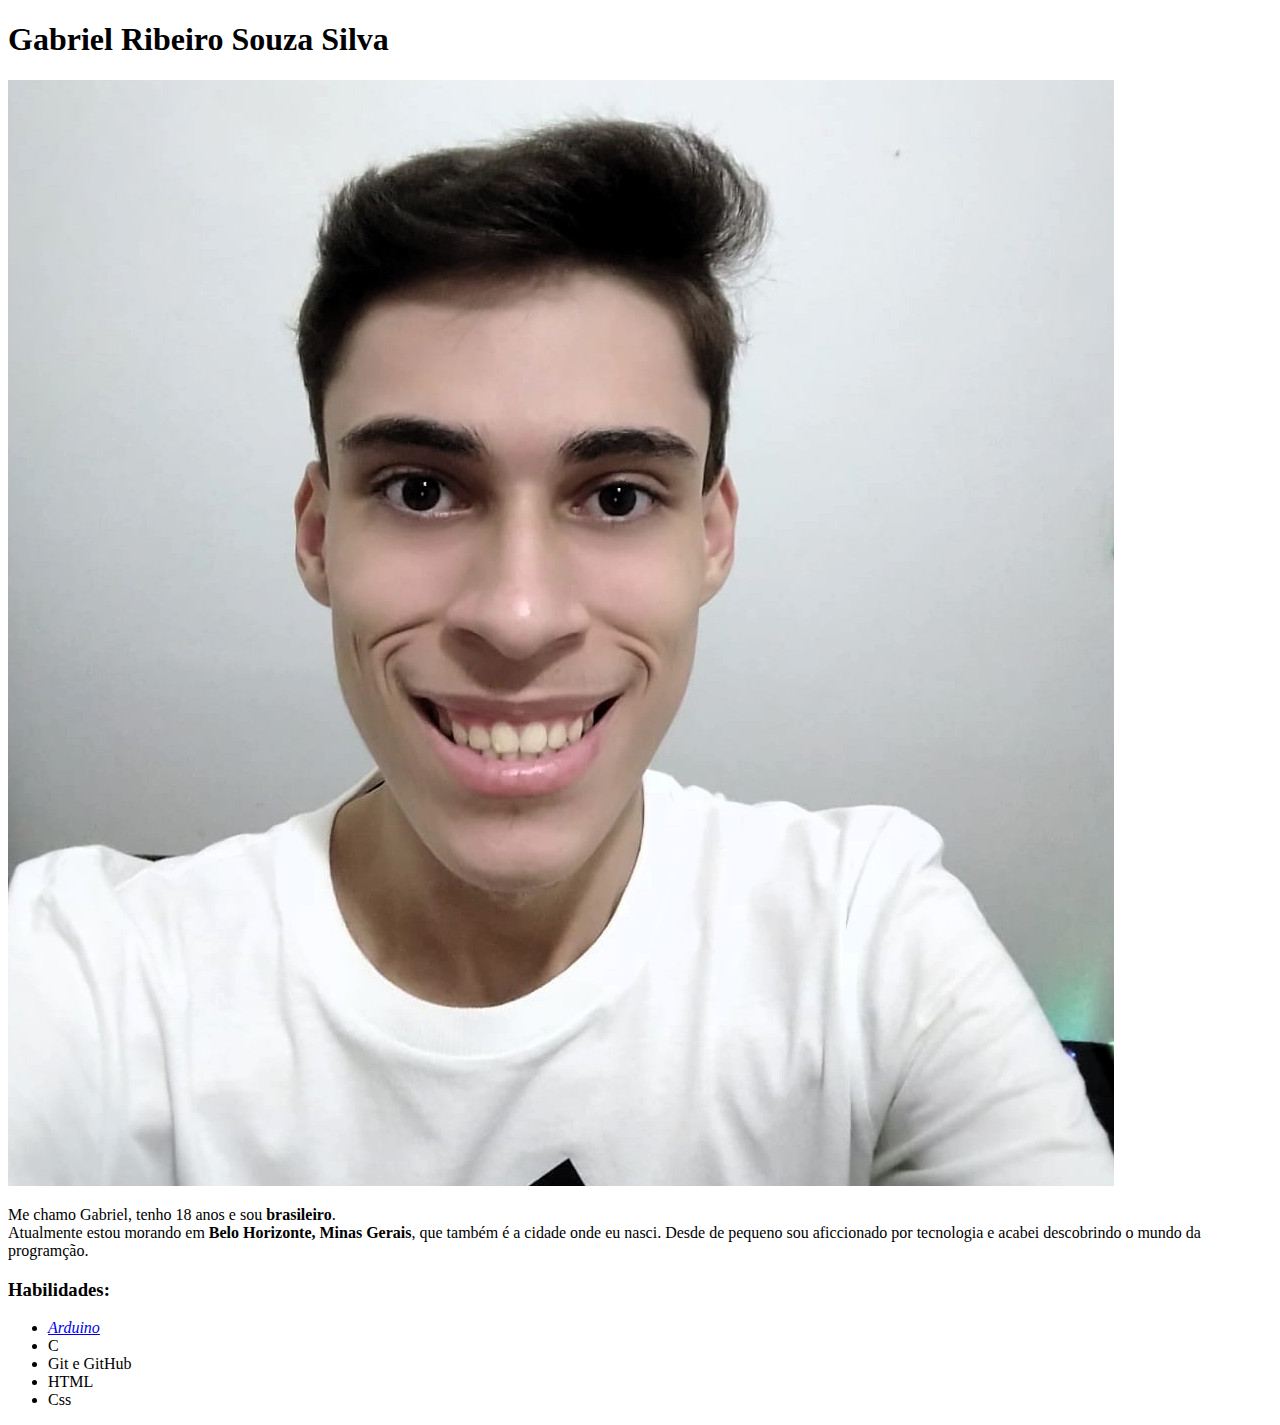
==== index.html @ 21121689 "Adicionando um link externo" ====
<!DOCTYPE html>
<html lang="pt-br">
<head>
    <meta charset="UTF-8">
    <meta http-equiv="X-UA-Compatible" content="IE=edge">
    <meta name="viewport" content="width=device-width, initial-scale=1.0">
    <title>Sobre Mim</title>
</head>
<body>
    <h1>Gabriel Ribeiro Souza Silva</h1>
    <a href="./Images/WhatsApp Image 2022-03-30 at 18.34.56.jpeg"><img src="./Images/WhatsApp Image 2022-03-30 at 18.34.56.jpeg" alt="Foto de Gabriel Sorrindo"></a>
    <p>
        Me chamo Gabriel, tenho 18 anos e sou <strong>brasileiro</strong>. <br>
        Atualmente estou morando em <strong>Belo Horizonte, Minas Gerais</strong>, que também é a cidade onde eu nasci. Desde de pequeno sou aficcionado por tecnologia e acabei descobrindo o mundo da programção.
    </p>
    <h3>Habilidades:</h3>
    <ul>
        <li><a href="https://blog.eletrogate.com/" target="_blank"><em>Arduino</em></a></li>
        <li>C</li>
        <li>Git e GitHub</li>
        <li>HTML</li>
        <li>Css</li>
    </ul>
</body>
</html>
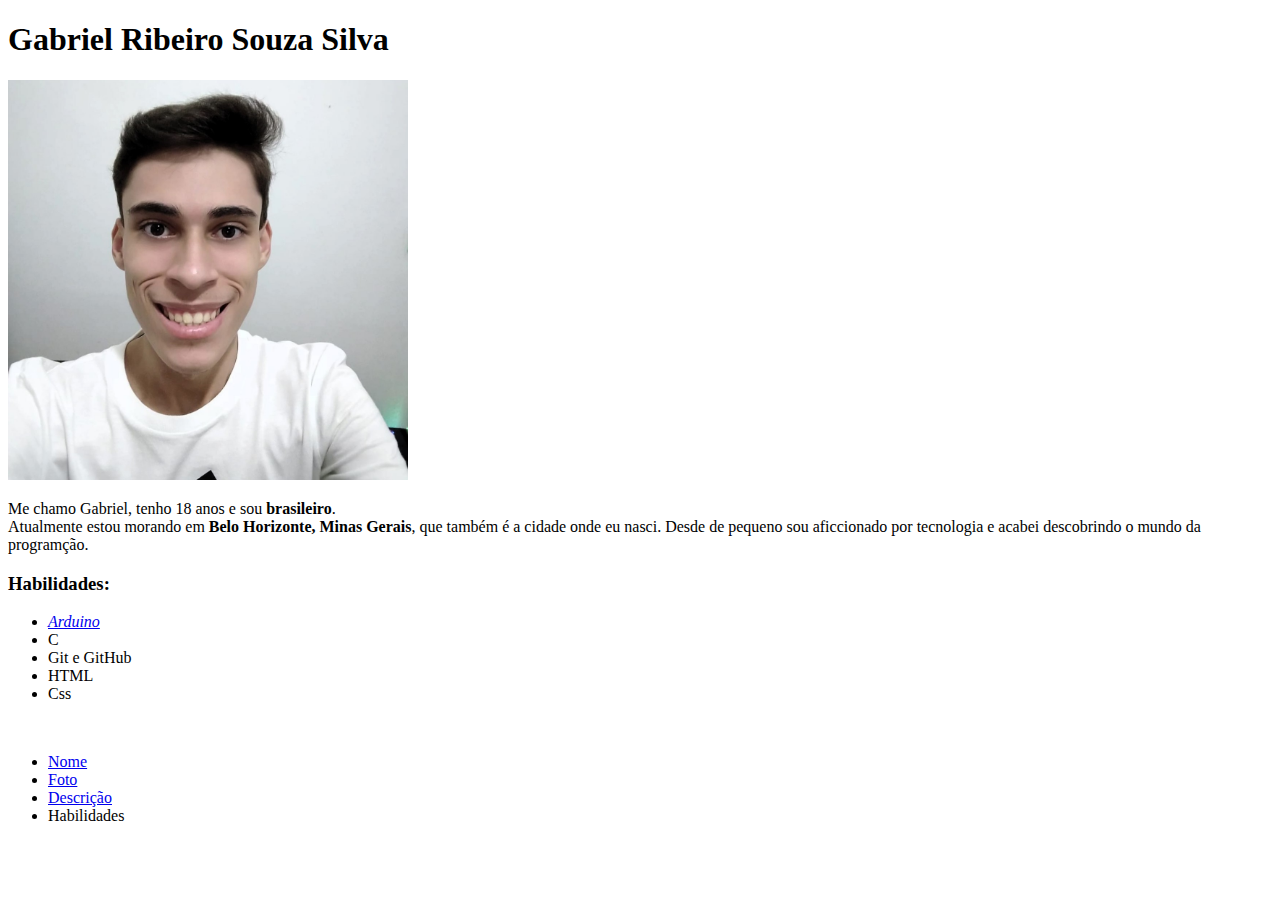
==== commit a8b1d480: "Adicionando um índice para seções internas da página" ====
--- a/index.html
+++ b/index.html
@@ -7,19 +7,26 @@
     <title>Sobre Mim</title>
 </head>
 <body>
-    <h1>Gabriel Ribeiro Souza Silva</h1>
-    <a href="./Images/WhatsApp Image 2022-03-30 at 18.34.56.jpeg"><img src="./Images/WhatsApp Image 2022-03-30 at 18.34.56.jpeg" alt="Foto de Gabriel Sorrindo"></a>
-    <p>
+    <h1 id="nome">Gabriel Ribeiro Souza Silva</h1>
+    <a href="./Images/WhatsApp Image 2022-03-30 at 18.34.56.jpeg"><img src="./Images/WhatsApp Image 2022-03-30 at 18.34.56.jpeg" alt="Foto de Gabriel Sorrindo" width="400px" id="foto"></a>
+    <p id="descricao">
         Me chamo Gabriel, tenho 18 anos e sou <strong>brasileiro</strong>. <br>
         Atualmente estou morando em <strong>Belo Horizonte, Minas Gerais</strong>, que também é a cidade onde eu nasci. Desde de pequeno sou aficcionado por tecnologia e acabei descobrindo o mundo da programção.
     </p>
     <h3>Habilidades:</h3>
-    <ul>
+    <ul id="habilidades">
         <li><a href="https://blog.eletrogate.com/" target="_blank"><em>Arduino</em></a></li>
         <li>C</li>
         <li>Git e GitHub</li>
         <li>HTML</li>
         <li>Css</li>
     </ul>
+    <br>
+    <ul>
+        <li><a href="#nome">Nome</a></li>
+        <li><a href="#foto">Foto</a></li>
+        <li><a href="#descricao">Descrição</a></li>
+        <li><a href="#habilidades"></a>Habilidades</li>
+    </ul>
 </body>
 </html>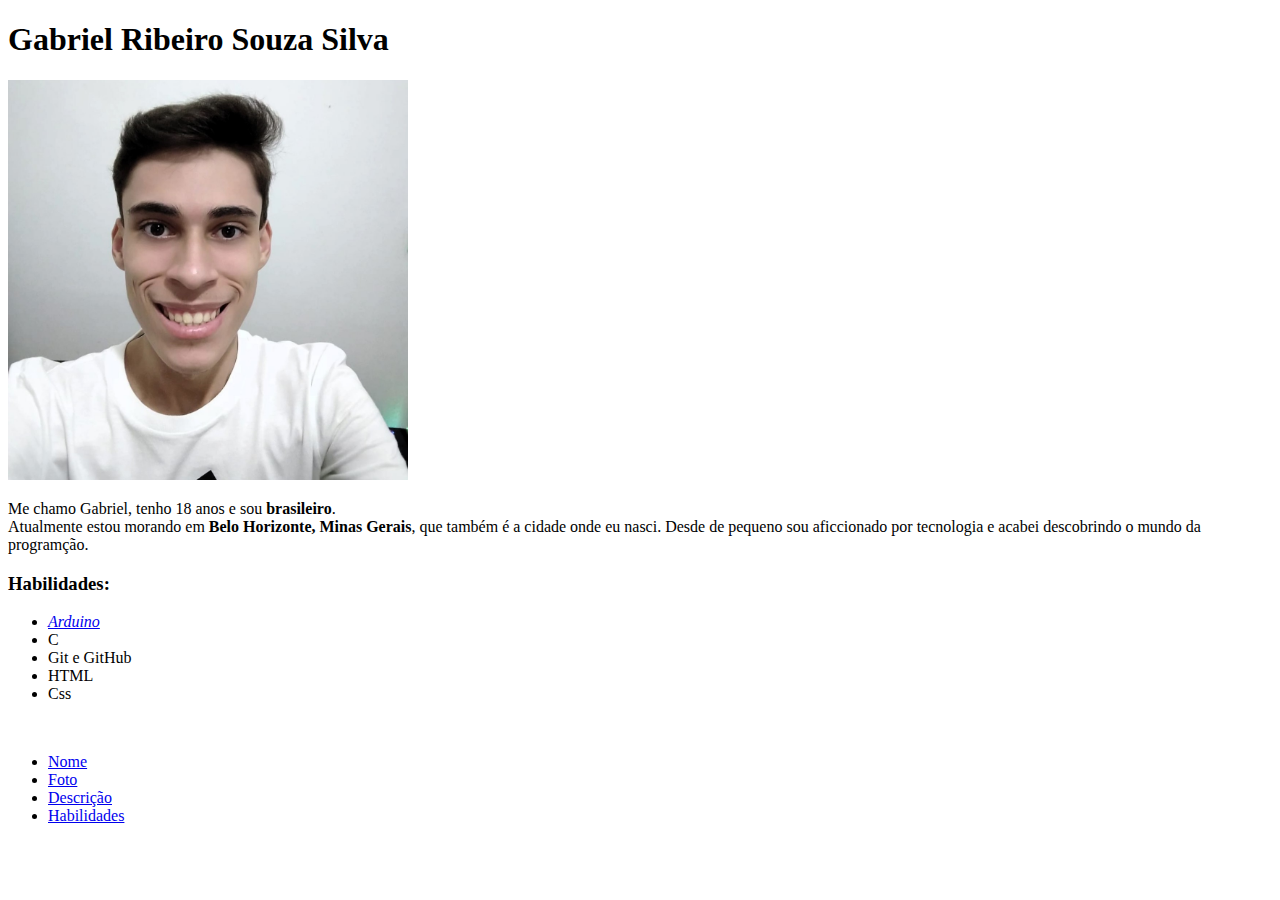
==== commit 0d62a619: "Corrigindo um erro" ====
--- a/index.html
+++ b/index.html
@@ -13,8 +13,8 @@
         Me chamo Gabriel, tenho 18 anos e sou <strong>brasileiro</strong>. <br>
         Atualmente estou morando em <strong>Belo Horizonte, Minas Gerais</strong>, que também é a cidade onde eu nasci. Desde de pequeno sou aficcionado por tecnologia e acabei descobrindo o mundo da programção.
     </p>
-    <h3>Habilidades:</h3>
-    <ul id="habilidades">
+    <h3 id="habilidades">Habilidades:</h3>
+    <ul>
         <li><a href="https://blog.eletrogate.com/" target="_blank"><em>Arduino</em></a></li>
         <li>C</li>
         <li>Git e GitHub</li>
@@ -26,7 +26,7 @@
         <li><a href="#nome">Nome</a></li>
         <li><a href="#foto">Foto</a></li>
         <li><a href="#descricao">Descrição</a></li>
-        <li><a href="#habilidades"></a>Habilidades</li>
+        <li><a href="#habilidades">Habilidades</a></li>
     </ul>
 </body>
 </html>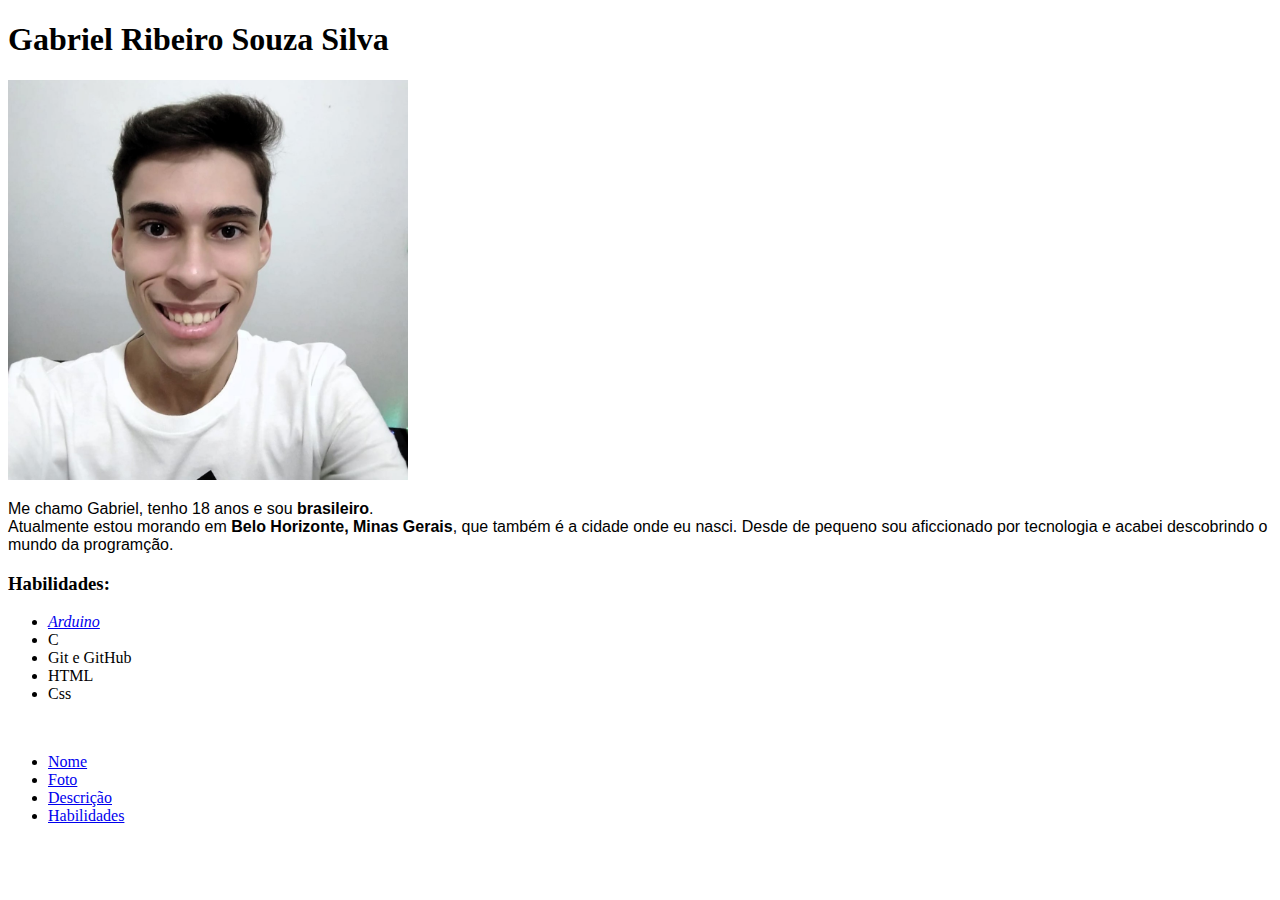
==== commit ccadc3cd: "Modificando as fontes alteradas" ====
--- a/index.html
+++ b/index.html
@@ -5,6 +5,17 @@
     <meta http-equiv="X-UA-Compatible" content="IE=edge">
     <meta name="viewport" content="width=device-width, initial-scale=1.0">
     <title>Sobre Mim</title>
+    <style>
+
+        #nome {
+            font-family: 'Times New Roman', Times, serif;
+        }
+
+        #descricao {
+            font-family: Arial, Helvetica, sans-serif;
+        }
+
+    </style>
 </head>
 <body>
     <h1 id="nome">Gabriel Ribeiro Souza Silva</h1>
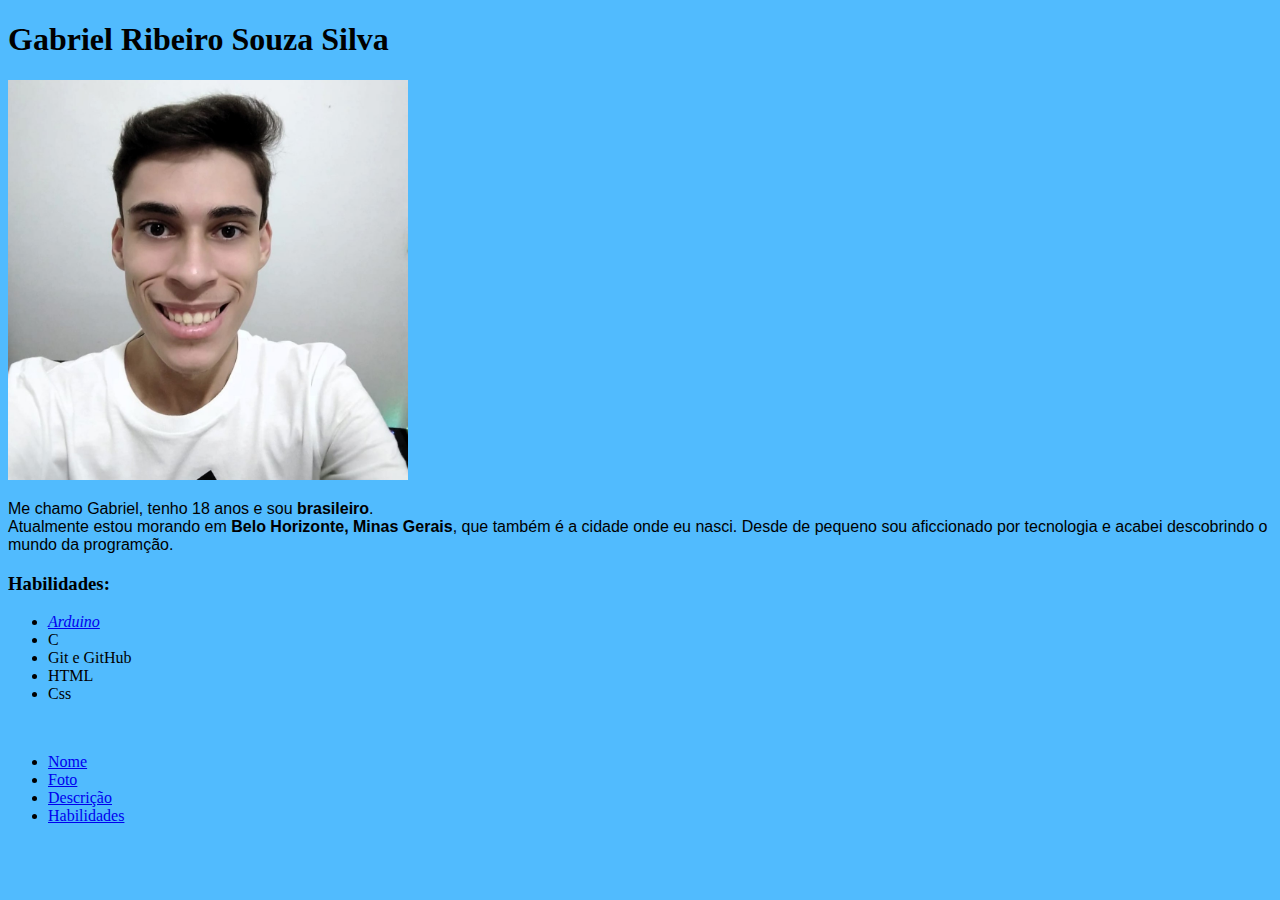
==== commit c63aea6b: "Modificando a cor do background" ====
--- a/index.html
+++ b/index.html
@@ -13,6 +13,10 @@
 
         #descricao {
             font-family: Arial, Helvetica, sans-serif;
+        }
+
+        body{
+            background-color: #51BBFE;
         }
 
     </style>
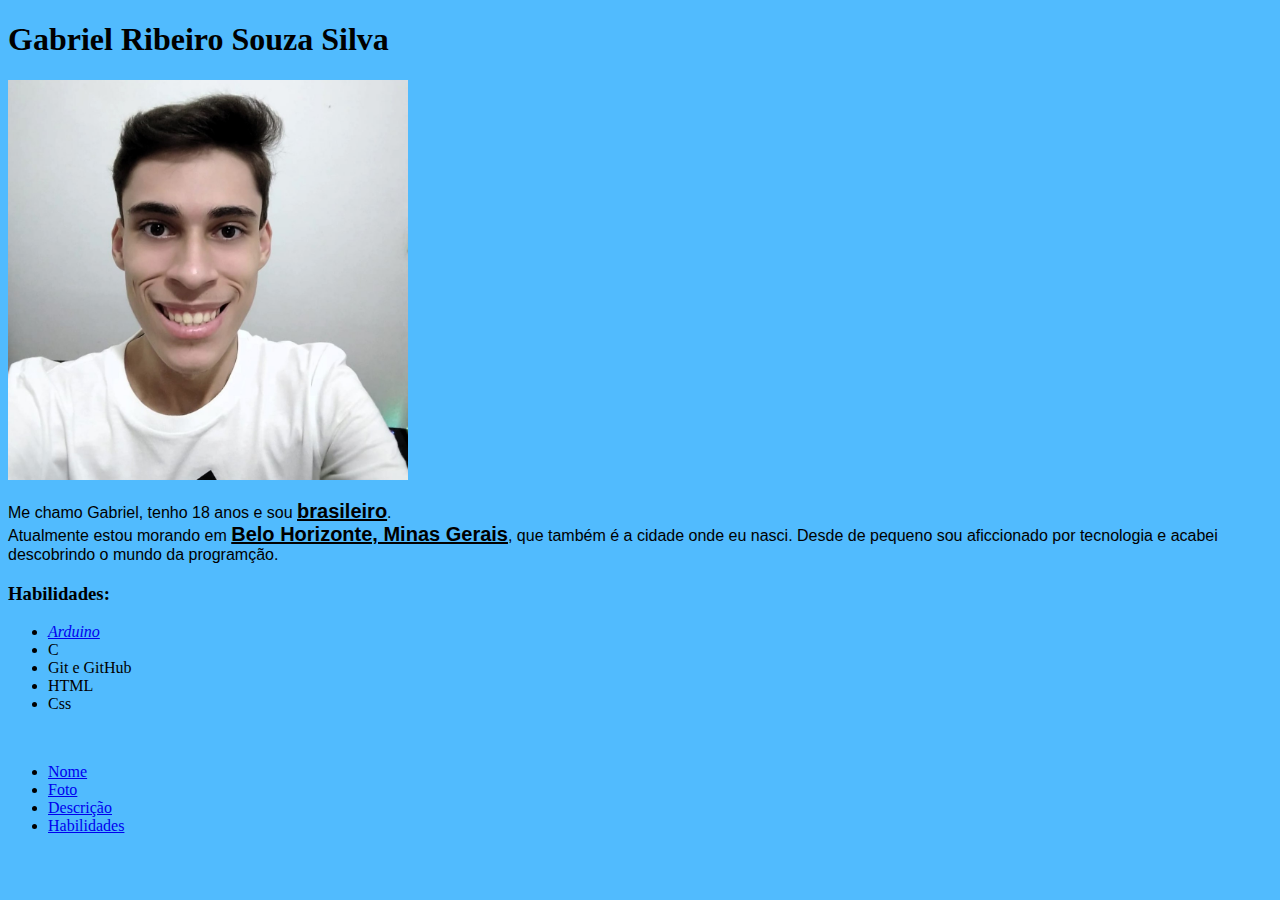
==== commit dc17feee: "Alterando o estilo ta tag strong" ====
--- a/index.html
+++ b/index.html
@@ -13,10 +13,16 @@
 
         #descricao {
             font-family: Arial, Helvetica, sans-serif;
+            color: black;
         }
 
         body{
             background-color: #51BBFE;
+        }
+
+        strong {
+            font-size: 20px;
+            text-decoration: underline;
         }
 
     </style>
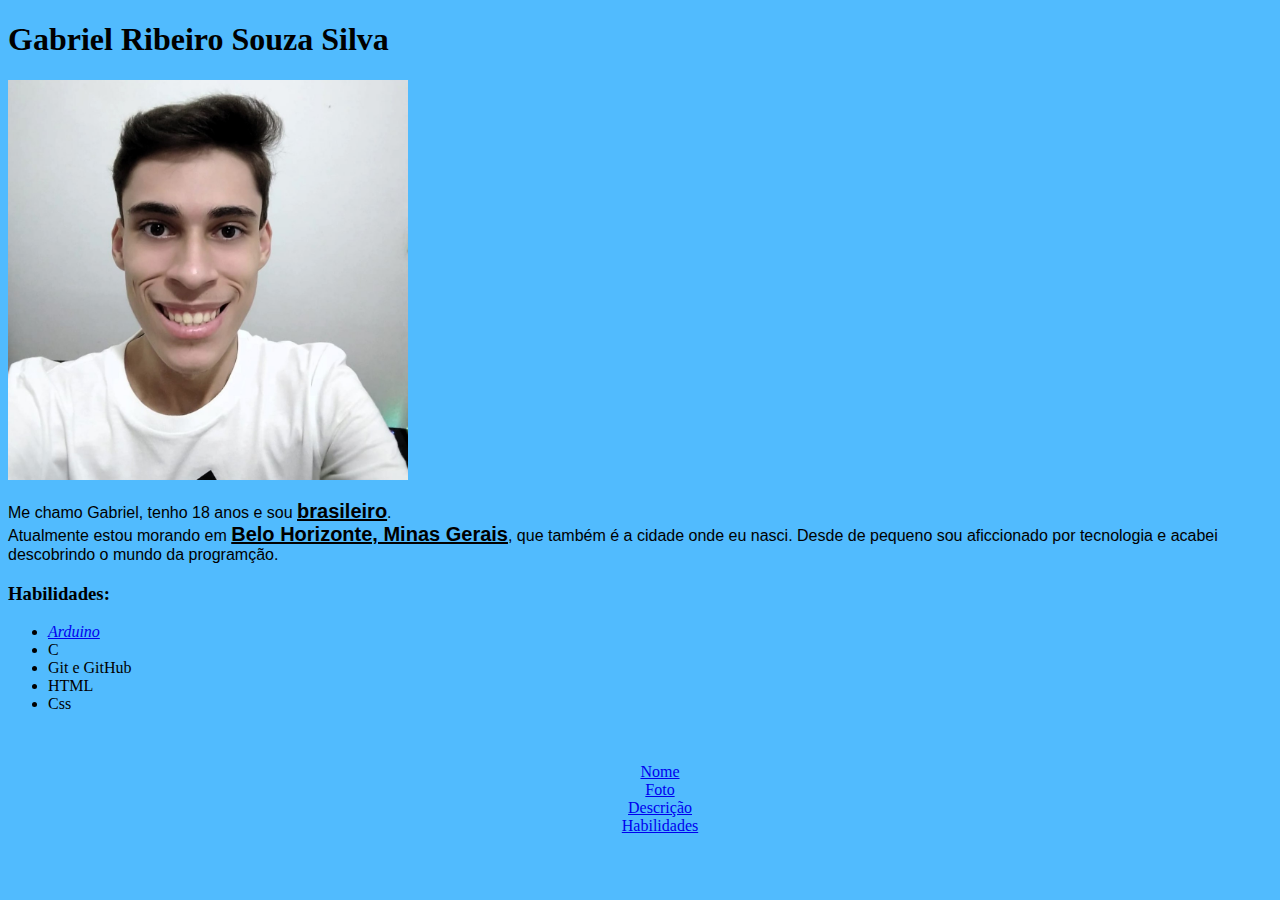
==== commit da26eb74: "Estilizando o indice" ====
--- a/index.html
+++ b/index.html
@@ -25,6 +25,11 @@
             text-decoration: underline;
         }
 
+        .indice {
+            text-align: center;
+            list-style-type: none;
+        }
+
     </style>
 </head>
 <body>
@@ -43,7 +48,7 @@
         <li>Css</li>
     </ul>
     <br>
-    <ul>
+    <ul class="indice">
         <li><a href="#nome">Nome</a></li>
         <li><a href="#foto">Foto</a></li>
         <li><a href="#descricao">Descrição</a></li>
